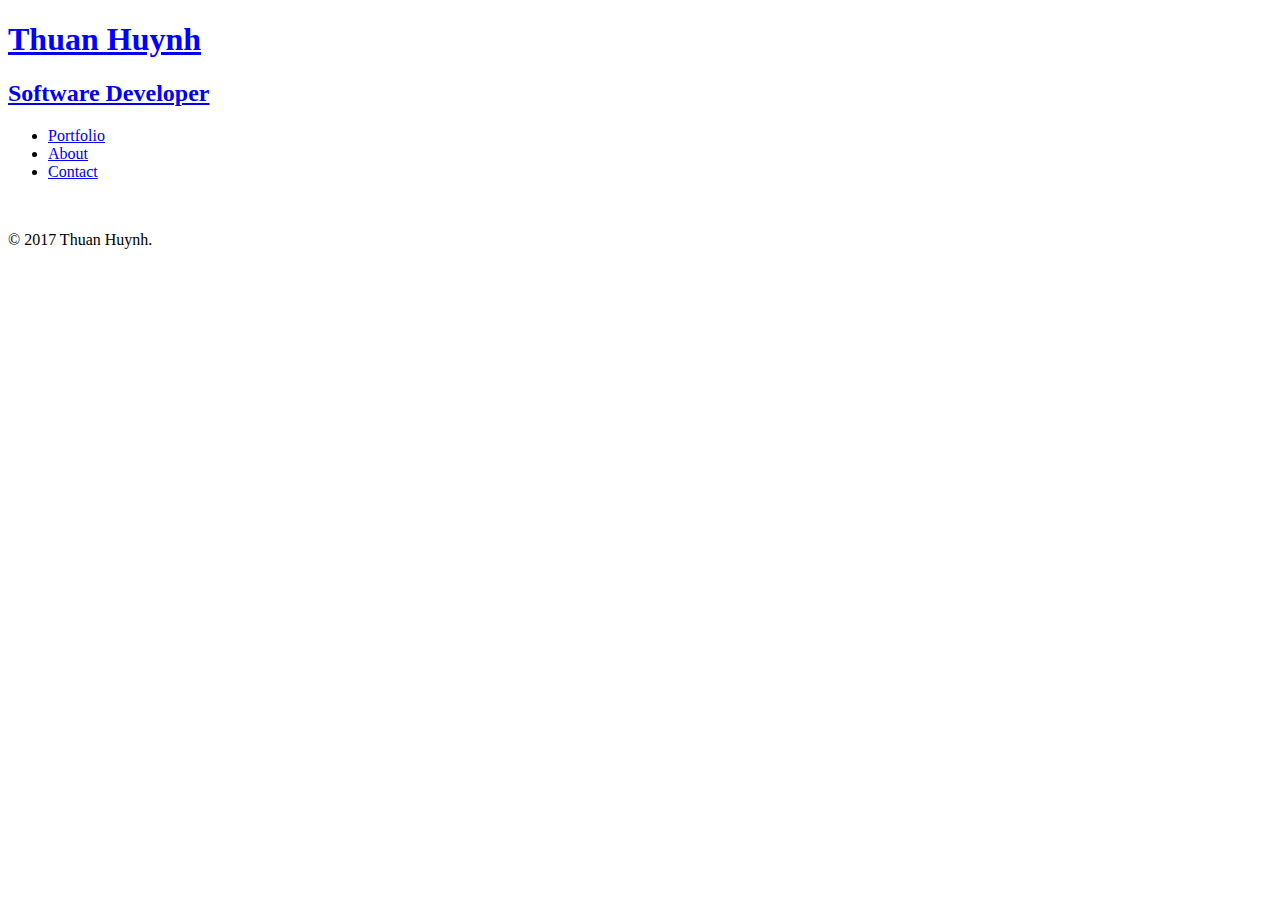
==== index.html @ e42ecc44 "Starting a New Portfolio Page" ====
<!DOCTYPE html>
<html>

<head>
    <meta charset="utf-8">
    <title>Thuan Huynh | Software Developer Generalist</title>
    <style>
        h1 {
            color: blue;
        }
    </style>
</head>

<body>
    <header>
        <a href="index.html">
            <h1>Thuan Huynh</h1>
            <h2>Software Developer</h2>
        </a>
        <nav>
            <ul>
                <li><a href="index.html">Portfolio</a></li>
                <li><a href="about.html">About</a></li>
                <li><a href="contact.html">Contact</a></li>
            </ul>
        </nav>
    </header>
    <section>
        <li>
            <img src
        </li>
    </section>
    <footer>
        <p>&copy; 2017 Thuan Huynh.</p>
    </footer>
</body>

</html>
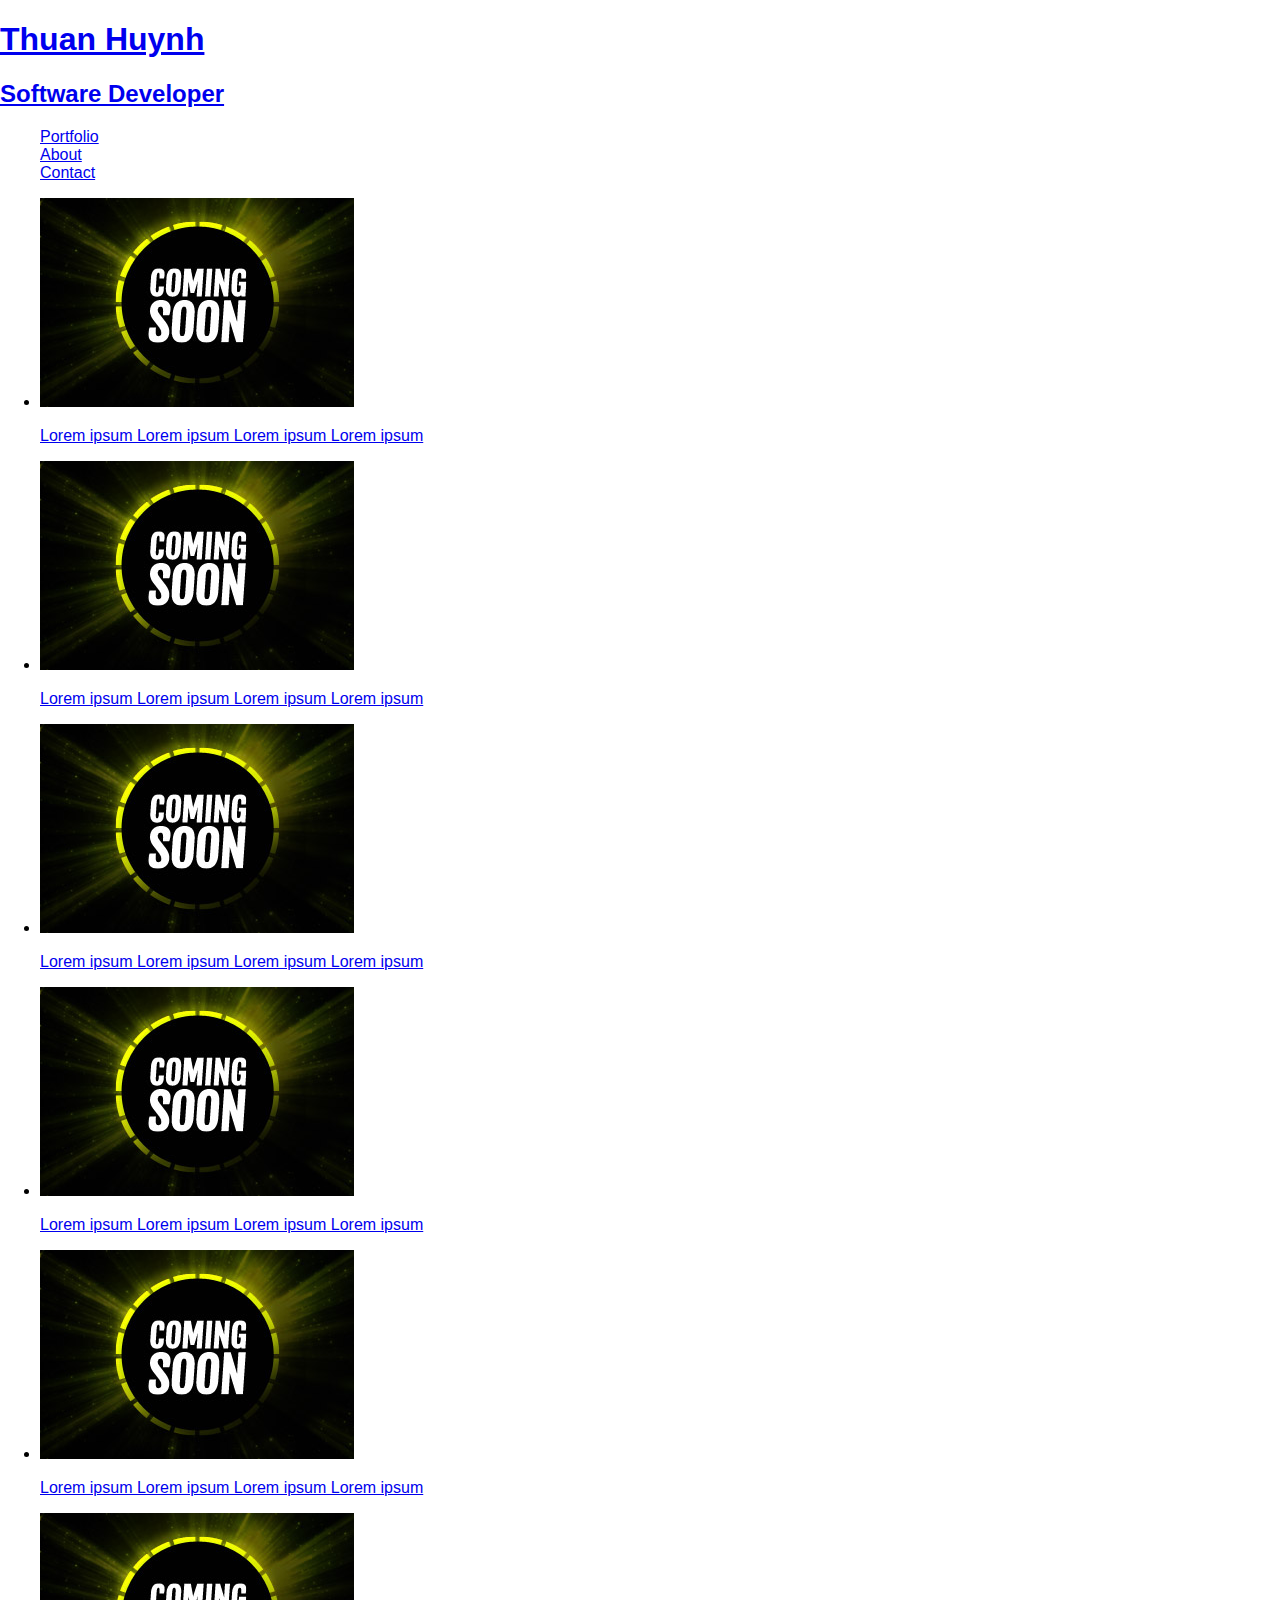
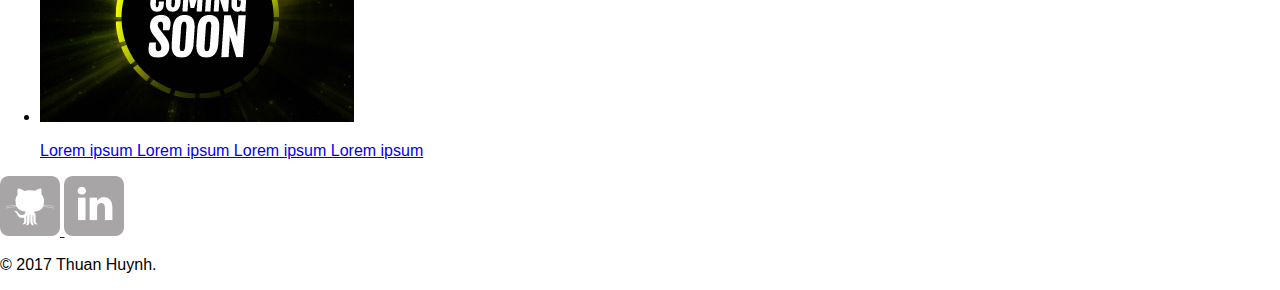
==== commit 5a8d4129: "Update" ====
--- a/index.html
+++ b/index.html
@@ -4,11 +4,7 @@
 <head>
     <meta charset="utf-8">
     <title>Thuan Huynh | Software Developer Generalist</title>
-    <style>
-        h1 {
-            color: blue;
-        }
-    </style>
+    <link rel="stylesheet" href="css/normalize.css">
 </head>
 
 <body>
@@ -26,11 +22,48 @@
         </nav>
     </header>
     <section>
-        <li>
-            <img src
-        </li>
+        <ul>
+            <li>
+                <a href="img/coming_soon.jpg">
+                <img src="img/coming_soon.jpg" alt="">
+                <p> Lorem ipsum Lorem ipsum Lorem ipsum Lorem ipsum </p>
+                </a>
+            </li>
+            <li>
+                <a href="img/coming_soon.jpg">
+                <img src="img/coming_soon.jpg" alt="">
+                <p> Lorem ipsum Lorem ipsum Lorem ipsum Lorem ipsum </p>
+                </a>
+            </li>
+            <li>
+                <a href="img/coming_soon.jpg">
+                <img src="img/coming_soon.jpg" alt="">
+                <p> Lorem ipsum Lorem ipsum Lorem ipsum Lorem ipsum </p>
+                </a>
+            </li>
+            <li>
+                <a href="img/coming_soon.jpg">
+                <img src="img/coming_soon.jpg" alt="">
+                <p> Lorem ipsum Lorem ipsum Lorem ipsum Lorem ipsum </p>
+                </a>
+            </li>
+            <li>
+                <a href="img/coming_soon.jpg">
+                <img src="img/coming_soon.jpg" alt="">
+                <p> Lorem ipsum Lorem ipsum Lorem ipsum Lorem ipsum </p>
+                </a>
+            </li>
+            <li>
+                <a href="img/coming_soon.jpg">
+                <img src="img/coming_soon.jpg" alt="">
+                <p> Lorem ipsum Lorem ipsum Lorem ipsum Lorem ipsum </p>
+                </a>
+            </li>
+        </ul>
     </section>
     <footer>
+        <a href="https://github.com/thuanhuynh89" target="_blank"><img src="img/github.png" alt="Github Logo"> </a>
+        <a href="https://linkedin.com/in/thuan-huynh-bitsdontbyte" target="_blank"><img src="img/linkedin.png" alt="Linkedin Logo"> </a>
         <p>&copy; 2017 Thuan Huynh.</p>
     </footer>
 </body>
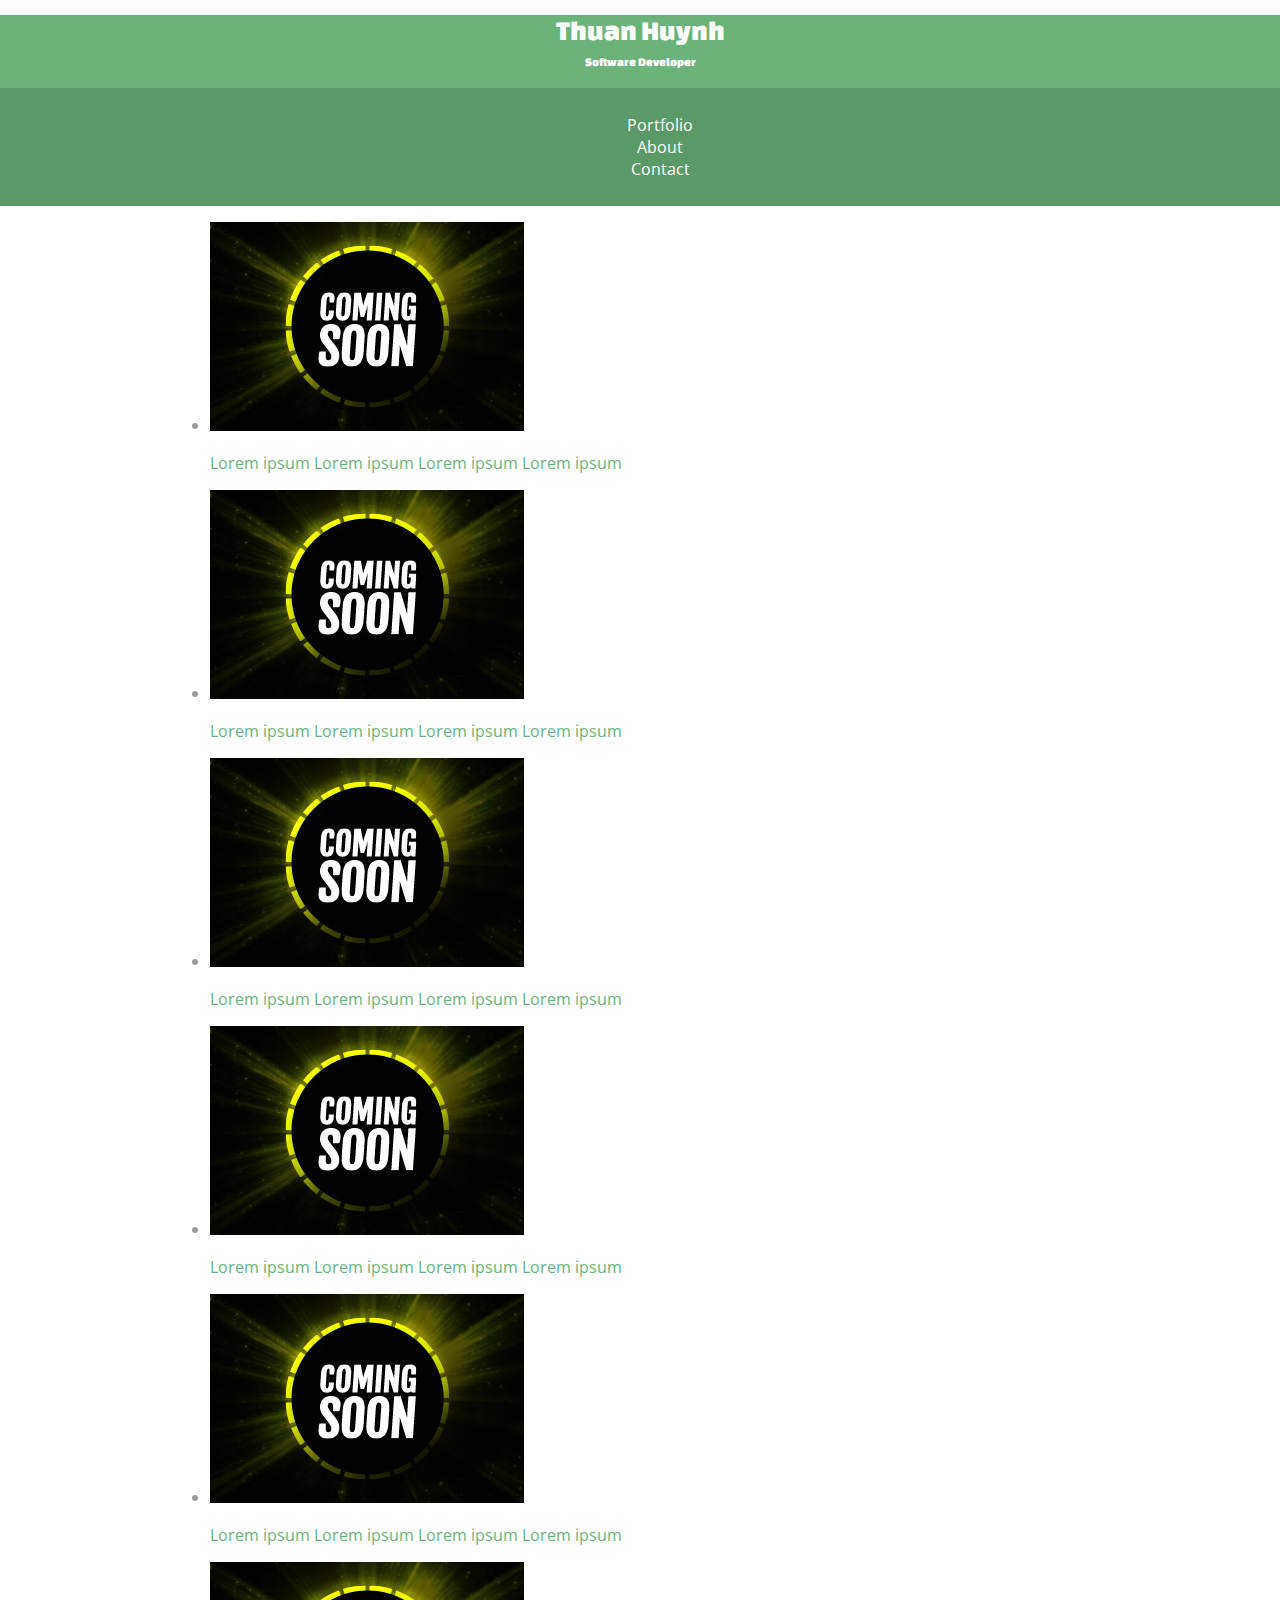
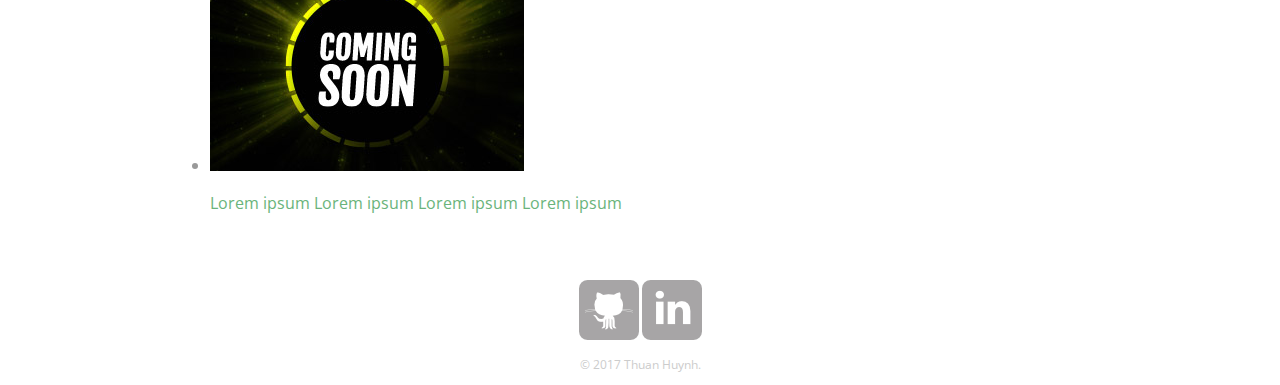
==== commit b7a44aad: "Update to header and footer" ====
--- a/index.html
+++ b/index.html
@@ -5,11 +5,13 @@
     <meta charset="utf-8">
     <title>Thuan Huynh | Software Developer Generalist</title>
     <link rel="stylesheet" href="css/normalize.css">
+    <link href="https://fonts.googleapis.com/css?family=Changa+One|Open+Sans:400,400i,700,700i,800" rel="stylesheet">
+    <link rel="stylesheet" href="css/portfolio.css">
 </head>
 
 <body>
     <header>
-        <a href="index.html">
+        <a href="index.html" id="logo">
             <h1>Thuan Huynh</h1>
             <h2>Software Developer</h2>
         </a>
@@ -21,51 +23,54 @@
             </ul>
         </nav>
     </header>
-    <section>
-        <ul>
-            <li>
-                <a href="img/coming_soon.jpg">
+    <div id="wrapper">
+        <section>
+            <ul>
+                <li>
+                    <a href="img/coming_soon.jpg">
                 <img src="img/coming_soon.jpg" alt="">
                 <p> Lorem ipsum Lorem ipsum Lorem ipsum Lorem ipsum </p>
                 </a>
-            </li>
-            <li>
-                <a href="img/coming_soon.jpg">
+                </li>
+                <li>
+                    <a href="img/coming_soon.jpg">
                 <img src="img/coming_soon.jpg" alt="">
                 <p> Lorem ipsum Lorem ipsum Lorem ipsum Lorem ipsum </p>
                 </a>
-            </li>
-            <li>
-                <a href="img/coming_soon.jpg">
+                </li>
+                <li>
+                    <a href="img/coming_soon.jpg">
                 <img src="img/coming_soon.jpg" alt="">
                 <p> Lorem ipsum Lorem ipsum Lorem ipsum Lorem ipsum </p>
                 </a>
-            </li>
-            <li>
-                <a href="img/coming_soon.jpg">
+                </li>
+                <li>
+                    <a href="img/coming_soon.jpg">
                 <img src="img/coming_soon.jpg" alt="">
                 <p> Lorem ipsum Lorem ipsum Lorem ipsum Lorem ipsum </p>
                 </a>
-            </li>
-            <li>
-                <a href="img/coming_soon.jpg">
+                </li>
+                <li>
+                    <a href="img/coming_soon.jpg">
                 <img src="img/coming_soon.jpg" alt="">
                 <p> Lorem ipsum Lorem ipsum Lorem ipsum Lorem ipsum </p>
                 </a>
-            </li>
-            <li>
-                <a href="img/coming_soon.jpg">
+                </li>
+                <li>
+                    <a href="img/coming_soon.jpg">
                 <img src="img/coming_soon.jpg" alt="">
                 <p> Lorem ipsum Lorem ipsum Lorem ipsum Lorem ipsum </p>
                 </a>
-            </li>
-        </ul>
-    </section>
-    <footer>
-        <a href="https://github.com/thuanhuynh89" target="_blank"><img src="img/github.png" alt="Github Logo"> </a>
-        <a href="https://linkedin.com/in/thuan-huynh-bitsdontbyte" target="_blank"><img src="img/linkedin.png" alt="Linkedin Logo"> </a>
-        <p>&copy; 2017 Thuan Huynh.</p>
-    </footer>
+                </li>
+            </ul>
+        </section>
+
+        <footer>
+            <a href="https://github.com/thuanhuynh89" target="_blank"><img src="img/github.png" alt="Github Logo"> </a>
+            <a href="https://linkedin.com/in/thuan-huynh-bitsdontbyte" target="_blank"><img src="img/linkedin.png" alt="Linkedin Logo"> </a>
+            <p>&copy; 2017 Thuan Huynh.</p>
+        </footer>
+    </div>
 </body>
 
 </html>--- a/css/portfolio.css
+++ b/css/portfolio.css
@@ -0,0 +1,102 @@
+/*************************************************
+GENERAL
+**************************************************/
+
+body {
+    font-family: 'Open Sans', sans-serif;
+}
+
+#wrapper{
+    max-width: 940px;
+    margin: 0 auto;
+}
+
+
+a{
+    text-decoration: none;
+}
+
+/*************************************************
+HEADING
+**************************************************/
+#logo{
+    text-align: center;
+    margin: 0;
+}
+h1 {
+    font-family: 'Changa One', sans-serif;
+    margin: 15px 0;
+    font-size: 1.75em;
+    font-weight: normal;
+    line-weight: .8em;
+}
+
+h2{
+    font-size: 0.75em;
+    margin: -5px 0 0;
+    font-weight: normal;
+}
+
+/*************************************************
+NAVIGATION
+**************************************************/
+nav {
+    text-align: center;
+    padding: 10px 0;
+    margin: 20px 0 0;
+}
+
+
+/*************************************************
+FOOTER
+**************************************************/
+footer {
+    font-size: .75em;
+    text-align: center;
+    padding-top: 50px;
+    color: #ccc;
+}
+
+
+/*************************************************
+COLORS
+**************************************************/
+
+/* site body */
+body {
+    background-color: #fff;
+    color: #999;
+}
+
+/* green header */
+header {
+    background-color:#6ab47b;
+    border-color: #599a68;
+}
+
+/* nav background on mobile */
+nav {
+    background: #599a68;
+}
+
+/* logo text */
+h1, h2 {
+    color: #fff;
+    font-family: 'Changa One', sans-serif;
+}
+
+/* links */
+a {
+    color: #6ab47b;
+}
+
+/* nav link */
+nav a, nav:visited {
+    color: #fff;   
+}
+
+/* selected nav link */
+nav a.selected, nav a:hover {
+    color: #32673f;
+}
+
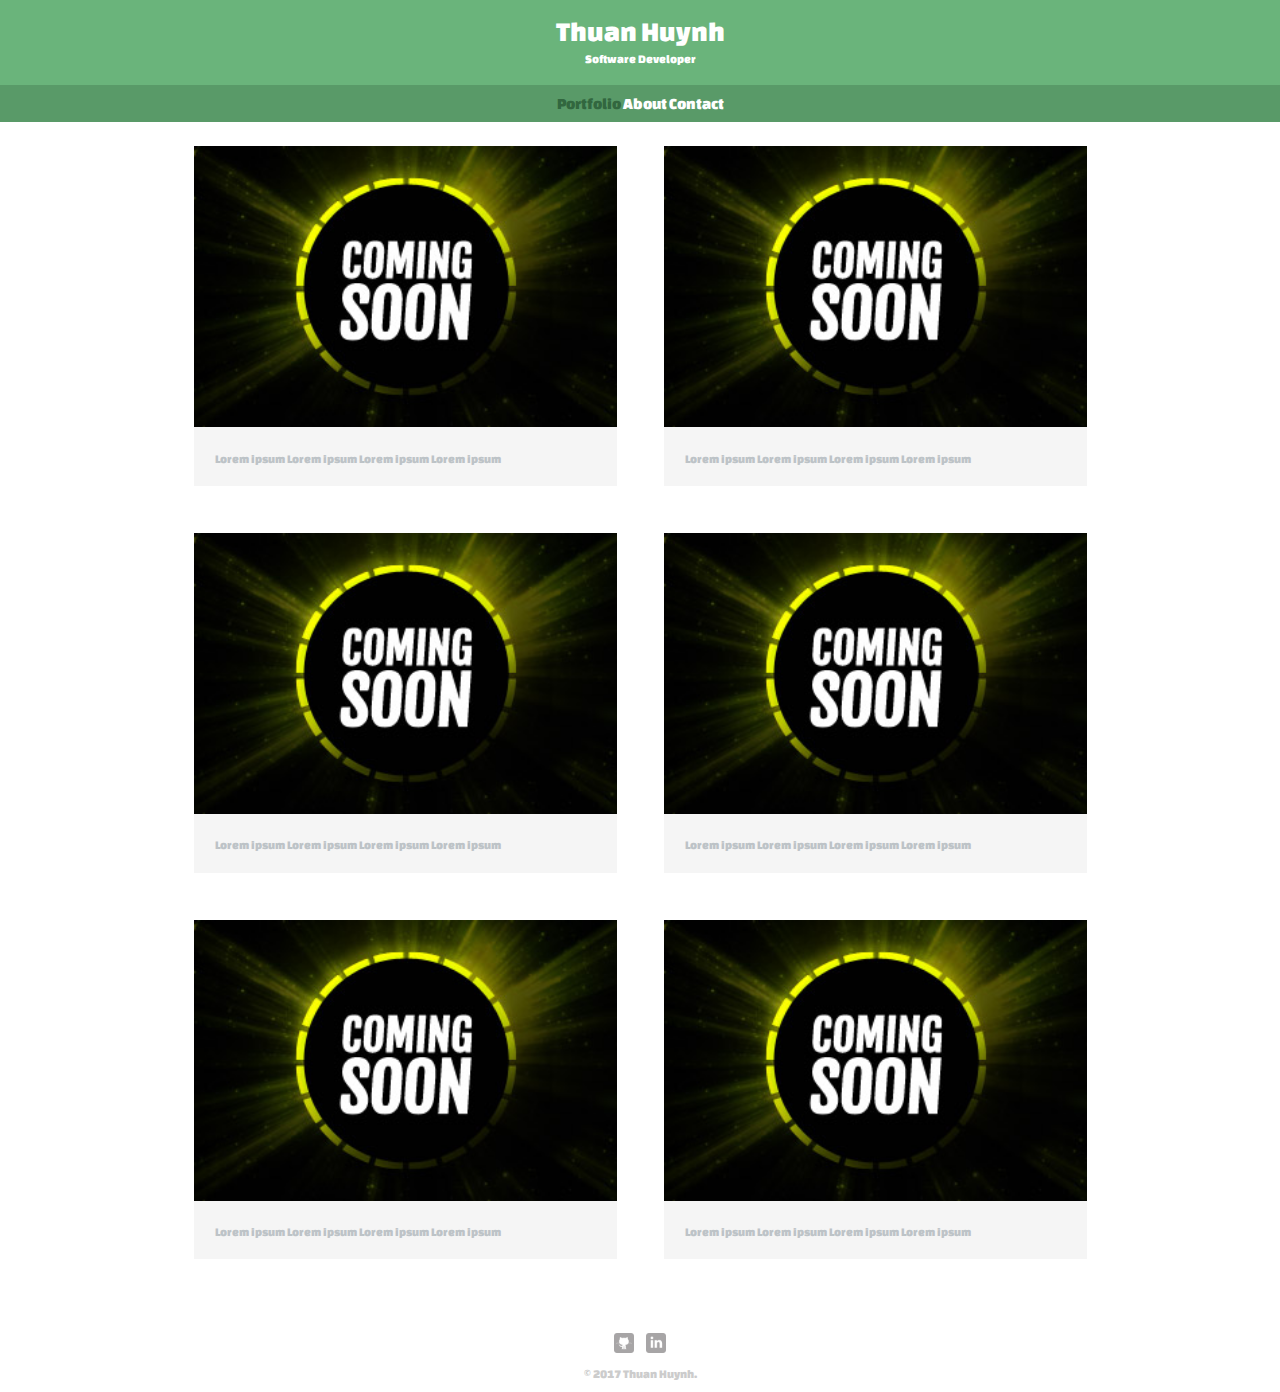
==== commit 43ffecfe: "added pages" ====
--- a/index.html
+++ b/index.html
@@ -6,7 +6,7 @@
     <title>Thuan Huynh | Software Developer Generalist</title>
     <link rel="stylesheet" href="css/normalize.css">
     <link href="https://fonts.googleapis.com/css?family=Changa+One|Open+Sans:400,400i,700,700i,800" rel="stylesheet">
-    <link rel="stylesheet" href="css/portfolio.css">
+    <link rel="stylesheet" href="css/main.css">
 </head>
 
 <body>
@@ -17,7 +17,7 @@
         </a>
         <nav>
             <ul>
-                <li><a href="index.html">Portfolio</a></li>
+                <li><a href="index.html" class="selected">Portfolio</a></li>
                 <li><a href="about.html">About</a></li>
                 <li><a href="contact.html">Contact</a></li>
             </ul>
@@ -25,7 +25,7 @@
     </header>
     <div id="wrapper">
         <section>
-            <ul>
+            <ul id="gallery">
                 <li>
                     <a href="img/coming_soon.jpg">
                 <img src="img/coming_soon.jpg" alt="">
@@ -66,8 +66,10 @@
         </section>
 
         <footer>
-            <a href="https://github.com/thuanhuynh89" target="_blank"><img src="img/github.png" alt="Github Logo"> </a>
-            <a href="https://linkedin.com/in/thuan-huynh-bitsdontbyte" target="_blank"><img src="img/linkedin.png" alt="Linkedin Logo"> </a>
+            <a href="https://github.com/thuanhuynh89" target="_blank"><img src="img/github.png" alt="Github Logo"
+            class="social-icon"> </a>
+            <a href="https://linkedin.com/in/thuan-huynh-bitsdontbyte" target="_blank" ><img src="img/linkedin.png" 
+            alt="Linkedin Logo"  class="social-icon"> </a>
             <p>&copy; 2017 Thuan Huynh.</p>
         </footer>
     </div>
--- a/css/main.css
+++ b/css/main.css
@@ -0,0 +1,177 @@
+/*************************************************
+GENERAL
+**************************************************/
+
+body {
+    font-family: 'Changa One', sans-serif;
+}
+
+#wrapper{
+    max-width: 940px;
+    margin: 0 auto;
+    padding: 0 5%;
+}
+
+#wrapper2{
+    max-width: 940px;
+    margin: 0 auto;
+    padding: 9.5% 5%;
+}
+
+a{
+    text-decoration: none;
+}
+
+img {
+    width: 100%;
+}
+
+h3 {
+    margin: 0 0 1em 0;
+}
+
+/*************************************************
+HEADING
+**************************************************/
+
+header {
+    float: left;
+    margin: 0 0 0 0;
+    padding: 5px 0 0 0;
+    width: 100%;
+}
+
+#logo{
+    text-align: center;
+    margin: 0;
+}
+
+h1 {
+    font-family: 'Changa One', sans-serif;
+    margin: 15px 0;
+    font-size: 1.75em;
+    font-weight: normal;
+    line-height: .8em;
+}
+
+h2{
+    font-size: 0.75em;
+    margin: -5px 0 0;
+    font-weight: normal;
+}
+
+/*************************************************
+NAVIGATION
+**************************************************/
+nav {
+    text-align: center;
+    padding: 10px 0;
+    margin: 20px 0 0;
+}
+
+nav ul {
+    list-style: none;
+    margin: 0 10px;
+    padding: 0;
+}
+
+nav li {
+    display: inline-block;
+}
+
+/*************************************************
+FOOTER
+**************************************************/
+
+footer {
+    font-size: .75em;
+    text-align: center;
+    clear: both;
+    padding-top: 50px;
+    color: #ccc;
+}
+
+.social-icon {
+    width: 20px;
+    height: 20px;
+    margin: 0 5px;
+}
+
+/*************************************************
+PAGE: PORTFOLIO
+**************************************************/
+
+#gallery{
+    margin: 0;
+    padding: 0;
+    list-style: none;
+}
+
+#gallery li {
+    float: left;
+    width: 45%;
+    margin: 2.5%;
+    background-color: #f5f5f5;
+    color: #bdc3c7; 
+}
+
+#gallery li a p {
+    margin: 0;
+    padding: 5%;
+    font-size: 0.75em;
+    color: #bdc3c7;
+}
+
+/*************************************************
+PAGE: ABOUT
+**************************************************/
+.profile-photo {
+    display: block;
+    max-width: 150px;
+    margin: 0 auto 30px;
+    border-radius: 20px;
+}
+
+
+/*************************************************
+COLORS
+**************************************************/
+
+/* site body */
+body {
+    background-color: #fff;
+    color: #999;
+}
+
+/* green header */
+header {
+    background-color:#6ab47b;
+    border-color: #599a68;
+}
+
+/* nav background on mobile */
+nav {
+    background: #599a68;
+}
+
+/* logo text */
+h1, h2 {
+    color: #fff;
+    font-family: 'Changa One', sans-serif;
+}
+
+/* links */
+a {
+    color: #6ab47b;
+}
+
+/* nav link */
+nav a, nav:visited {
+    color: #fff;   
+}
+
+/* selected nav link */
+nav a.selected, nav a:hover {
+    color: #32673f;
+}
+
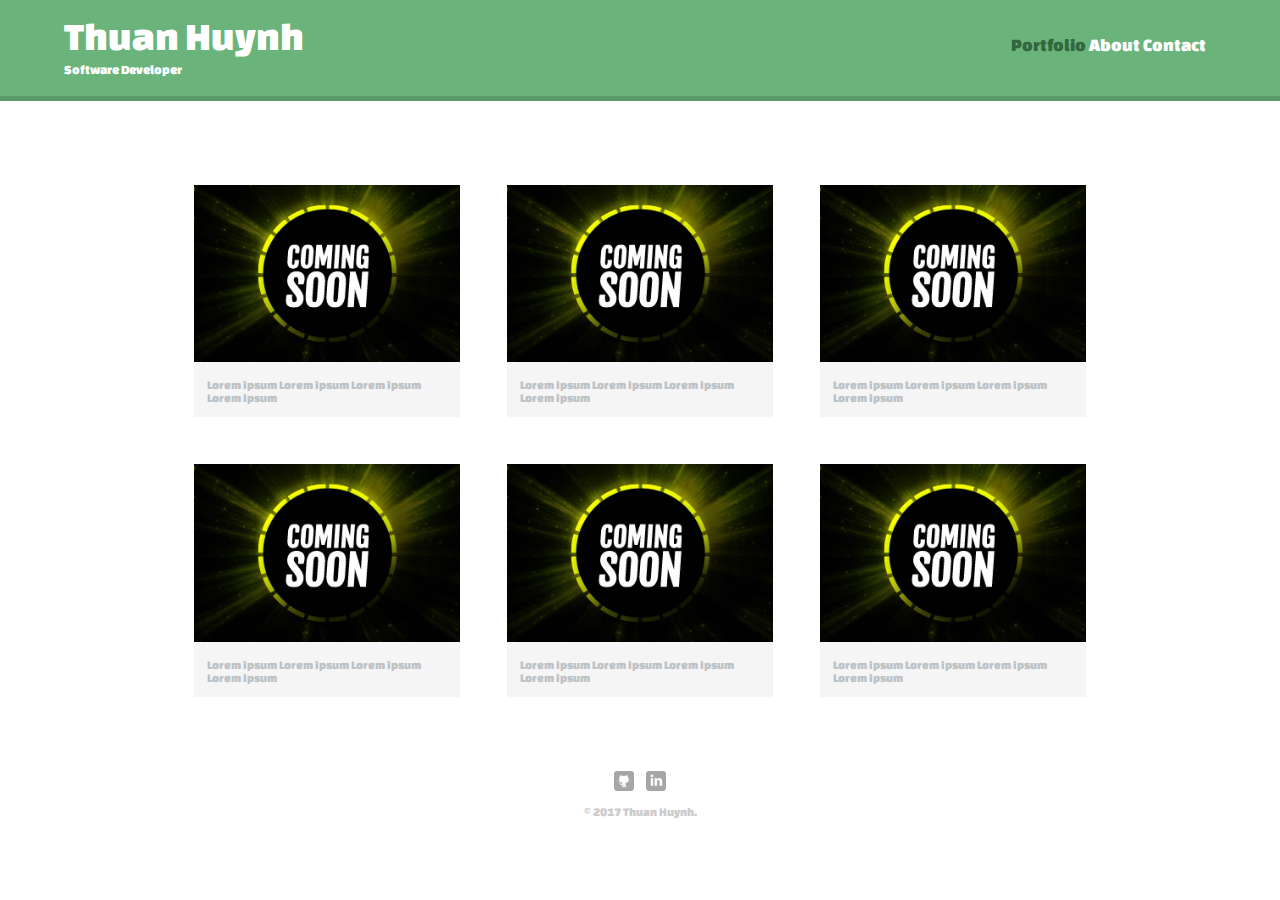
==== commit 53427847: "Layout is Complete" ====
--- a/index.html
+++ b/index.html
@@ -5,8 +5,10 @@
     <meta charset="utf-8">
     <title>Thuan Huynh | Software Developer Generalist</title>
     <link rel="stylesheet" href="css/normalize.css">
-    <link href="https://fonts.googleapis.com/css?family=Changa+One|Open+Sans:400,400i,700,700i,800" rel="stylesheet">
+    <link href="https://fonts.googleapis.com/css?family=Changa+One|Open+Sans:400,400i,700,700i,800" rel="stylesheet" >
     <link rel="stylesheet" href="css/main.css">
+    <link rel="stylesheet" href="css/responsive.css">
+    <meta name="viewport" content="width=device-width, initial-scale=1.0">
 </head>
 
 <body>
--- a/css/main.css
+++ b/css/main.css
@@ -29,6 +29,7 @@
 h3 {
     margin: 0 0 1em 0;
 }
+
 
 /*************************************************
 HEADING
@@ -60,9 +61,11 @@
     font-weight: normal;
 }
 
+
 /*************************************************
 NAVIGATION
 **************************************************/
+
 nav {
     text-align: center;
     padding: 10px 0;
@@ -78,6 +81,7 @@
 nav li {
     display: inline-block;
 }
+
 
 /*************************************************
 FOOTER
@@ -97,6 +101,7 @@
     margin: 0 5px;
 }
 
+
 /*************************************************
 PAGE: PORTFOLIO
 **************************************************/
@@ -122,9 +127,11 @@
     color: #bdc3c7;
 }
 
+
 /*************************************************
 PAGE: ABOUT
 **************************************************/
+
 .profile-photo {
     display: block;
     max-width: 150px;
@@ -134,6 +141,31 @@
 
 
 /*************************************************
+PAGE: CONTACT
+**************************************************/
+
+.contact-info {
+    list-style: none;
+    padding: 0;
+    margin: 0;
+    font-size: 0.9em;
+}
+
+.contact-info a {
+    display: block;
+    min-height: 20px;
+    background-repeat: no-repeat;
+    background-size: 15px 15px;
+    padding: 0 0 0 25px;
+    margin: 0 0 10px;
+
+}
+
+.contact-info li.mail a {
+    background-image: url('../img/mail.png');
+}
+
+/*************************************************
 COLORS
 **************************************************/
 
--- a/css/responsive.css
+++ b/css/responsive.css
@@ -0,0 +1,80 @@
+@media screen and (min-width: 480px) {
+    
+    /*************************************************
+    TWO COLUMN LAYOUT
+    **************************************************/
+    #primary {
+        width: 50%;
+        float: left;
+    }
+
+    #secondary {
+        width: 40%;
+        float: right;
+    }
+
+    /*************************************************
+    3 * 5 = 15
+    100% - 15% = 85%
+    85 / 3 = 28.3333333333
+    **************************************************/
+
+    /*************************************************
+    PAGE: PORTFOLIO
+    **************************************************/
+
+    #gallery li {
+        width: 28.33333%
+    }
+
+    #gallery li:nth-child(4n) {
+        clear: left;
+    }
+
+    /*************************************************
+    PAGE: ABOUT
+    **************************************************/
+
+    .profile-photo {
+        float: left;
+        margin: 0 5% 80px 0;
+    }
+
+}
+
+@media screen and (min-width: 660px) {
+    
+    /*************************************************
+    HEADER
+    **************************************************/
+
+    nav {
+        background: none;
+        float: right;
+        font-size: 1.125em;
+        margin-right: 5%;
+        text-align: right;
+        width: 45%;
+    }
+
+    #logo {
+        float: left;
+        margin-left: 5%;
+        text-align: left;
+        width: 45%;
+    }
+
+    h1 {
+        font-size: 2.5em;
+    }
+
+    h2 {
+        font-size: .825em;
+        margin-bottom: 20px;
+    }
+
+    header {
+        border-bottom: 5px solid #599a68;
+        margin-bottom: 60px;
+    }
+}